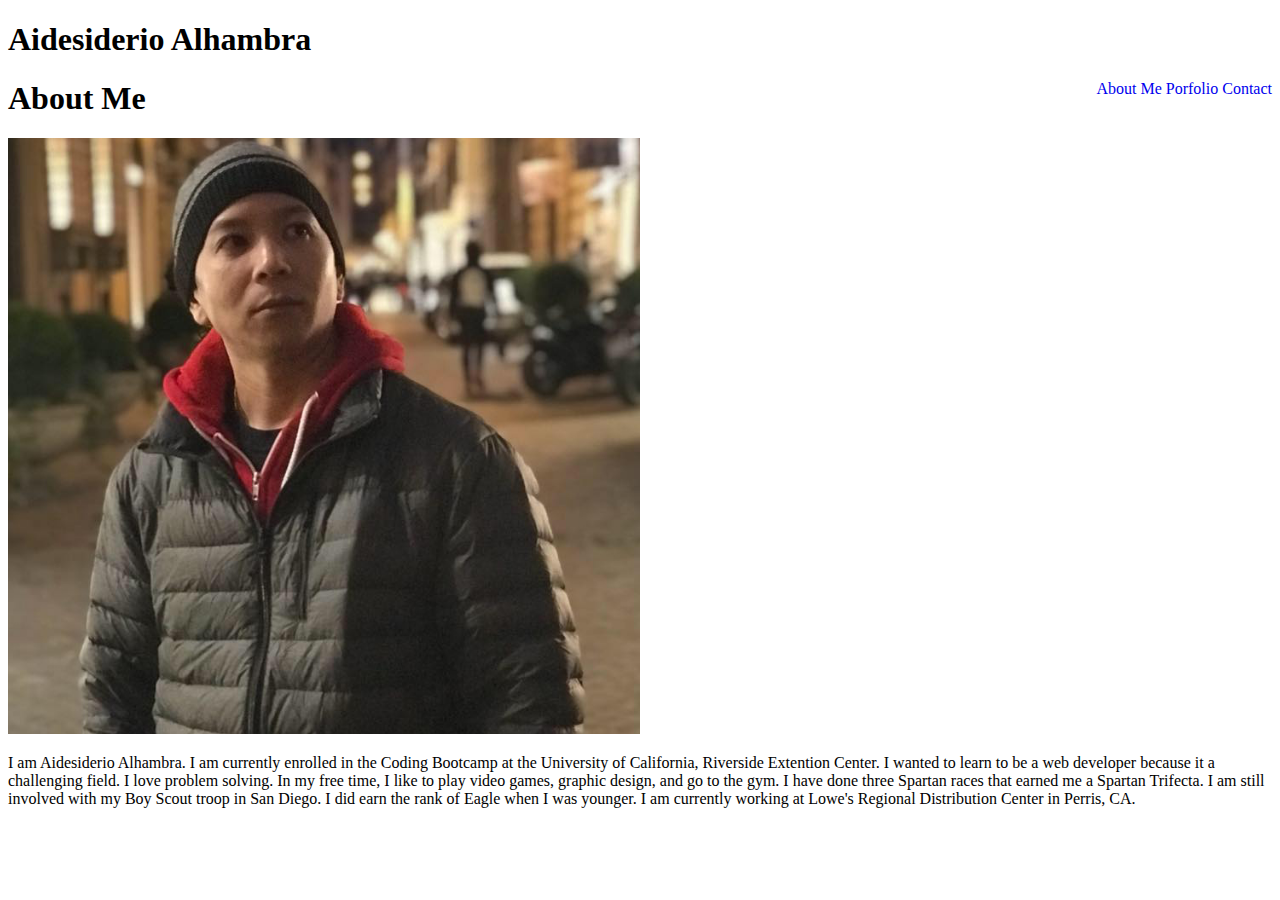
==== index.html @ 6e3b5b71 "update about me page" ====
<!DOCTYPE html>
<html lang="en">
<head>
    <meta charset="UTF-8">
    <meta name="viewport" content="width=device-width, initial-scale=1.0">
    <meta http-equiv="X-UA-Compatible" content="ie=edge">
    <title>About Me</title>
    <link rel="stylesheet" href="assets/css/style.css">
</head>

<body>
    <h1>Aidesiderio Alhambra</h1>
    <div class="navBar">
        <ul>
            <li><a href="index.html">About Me</a></li>
            <li><a href="porfolio.html">Porfolio</a></li>
            <li><a href="contact.html">Contact</a></li>
        </ul>
    </div>

    <div class="container">
        <h1>About Me</h1>

        <img src="assets/img/profilePic.jpg" alt="Aidesiderio Alhambra" style="width: 50%; height: 50%;">
        <p>I am Aidesiderio Alhambra. I am currently enrolled in the Coding Bootcamp at the University of California, Riverside Extention Center. I wanted to learn to be a web developer because it a challenging field. I love problem solving. In my free time, I like to play video games, graphic design, and go to the gym. I have done three Spartan races that earned me a Spartan Trifecta. I am still involved with my Boy Scout troop in San Diego. I did earn the rank of Eagle when I was younger. I am currently working at Lowe's Regional Distribution Center in Perris, CA.</p>
    </div>
    
    
</body>
</html>
---- assets/css/style.css ----
ul {
    float: right;
    list-style-type: none;
    margin: 0;
    padding: 0;
}

li {
    display: inline;
}

a   {
    text-decoration: none;
}

.navBar {
    float: right;
}
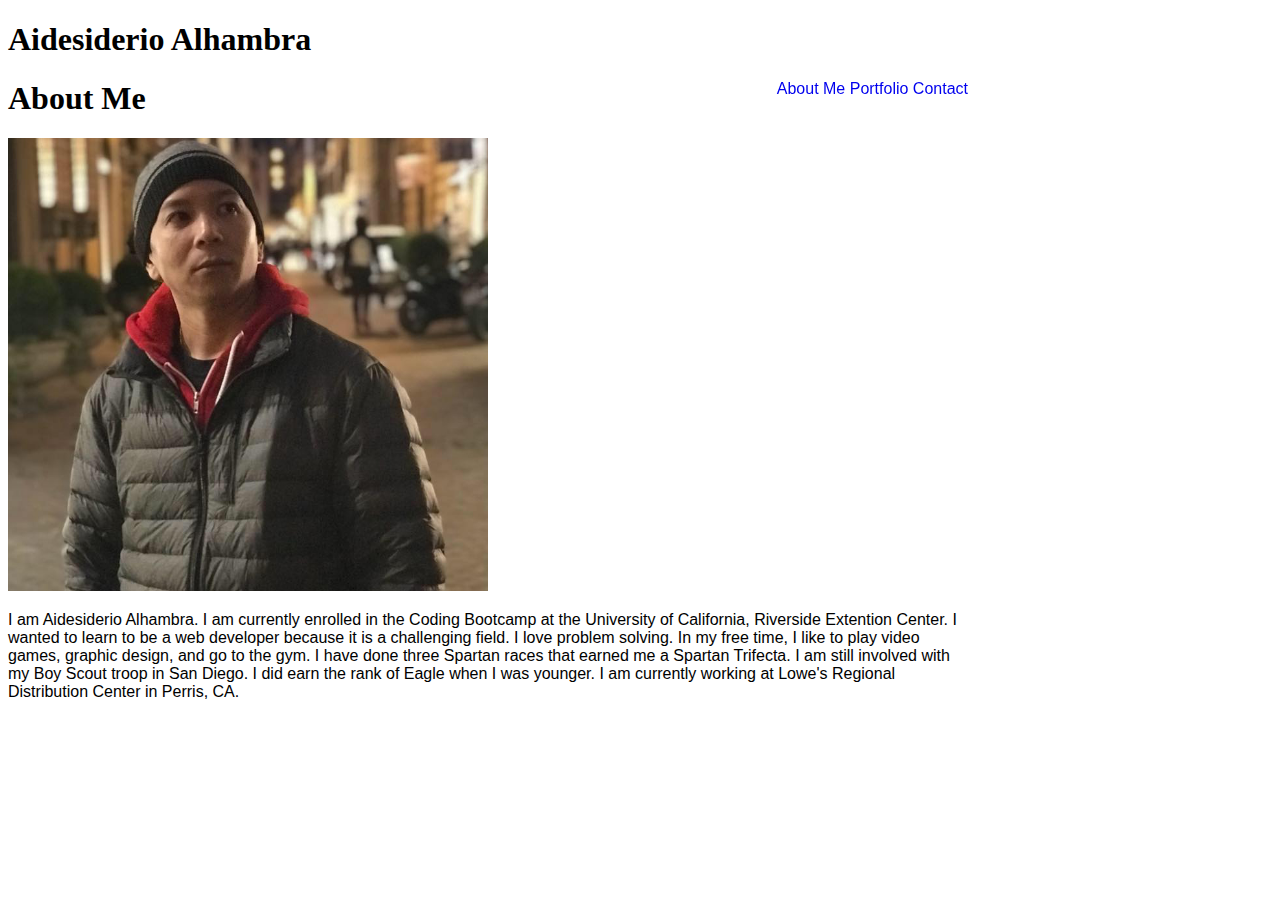
==== commit 9a2a01d6: "updating style.css" ====
--- a/index.html
+++ b/index.html
@@ -13,7 +13,7 @@
     <div class="navBar">
         <ul>
             <li><a href="index.html">About Me</a></li>
-            <li><a href="porfolio.html">Porfolio</a></li>
+            <li><a href="portfolio.html">Portfolio</a></li>
             <li><a href="contact.html">Contact</a></li>
         </ul>
     </div>
@@ -21,8 +21,8 @@
     <div class="container">
         <h1>About Me</h1>
 
-        <img src="assets/img/profilePic.jpg" alt="Aidesiderio Alhambra" style="width: 50%; height: 50%;">
-        <p>I am Aidesiderio Alhambra. I am currently enrolled in the Coding Bootcamp at the University of California, Riverside Extention Center. I wanted to learn to be a web developer because it a challenging field. I love problem solving. In my free time, I like to play video games, graphic design, and go to the gym. I have done three Spartan races that earned me a Spartan Trifecta. I am still involved with my Boy Scout troop in San Diego. I did earn the rank of Eagle when I was younger. I am currently working at Lowe's Regional Distribution Center in Perris, CA.</p>
+        <img src="assets/img/profilePic.jpg" alt="Aidesiderio Alhambra" style="width: 50%; height: 50%;" >
+        <p>I am Aidesiderio Alhambra. I am currently enrolled in the Coding Bootcamp at the University of California, Riverside Extention Center. I wanted to learn to be a web developer because it is a challenging field. I love problem solving. In my free time, I like to play video games, graphic design, and go to the gym. I have done three Spartan races that earned me a Spartan Trifecta. I am still involved with my Boy Scout troop in San Diego. I did earn the rank of Eagle when I was younger. I am currently working at Lowe's Regional Distribution Center in Perris, CA.</p>
     </div>
     
     
--- a/assets/css/style.css
+++ b/assets/css/style.css
@@ -1,8 +1,25 @@
+.container {
+    float: center;
+    width: 960px;
+    font-family: font-family: 'Georgia', Times, 'Times New Roman', serif;
+    
+}
+
+.navBar {
+    width: 960px;
+    position: fixed;
+}
+
 ul {
+    font-family: 'Arial', 'Helvetica Neue', Helvetica, sans-serif;
     float: right;
     list-style-type: none;
     margin: 0;
     padding: 0;
+}
+
+p {
+    font-family: 'Arial', 'Helvetica Neue', Helvetica, sans-serif;
 }
 
 li {
@@ -15,4 +32,11 @@
 
 .navBar {
     float: right;
-}+}
+
+input[type=text] {
+    width: 100%;
+    padding: 12px 20px;
+    margin: 8px 0;
+    box-sizing: border-box;
+  }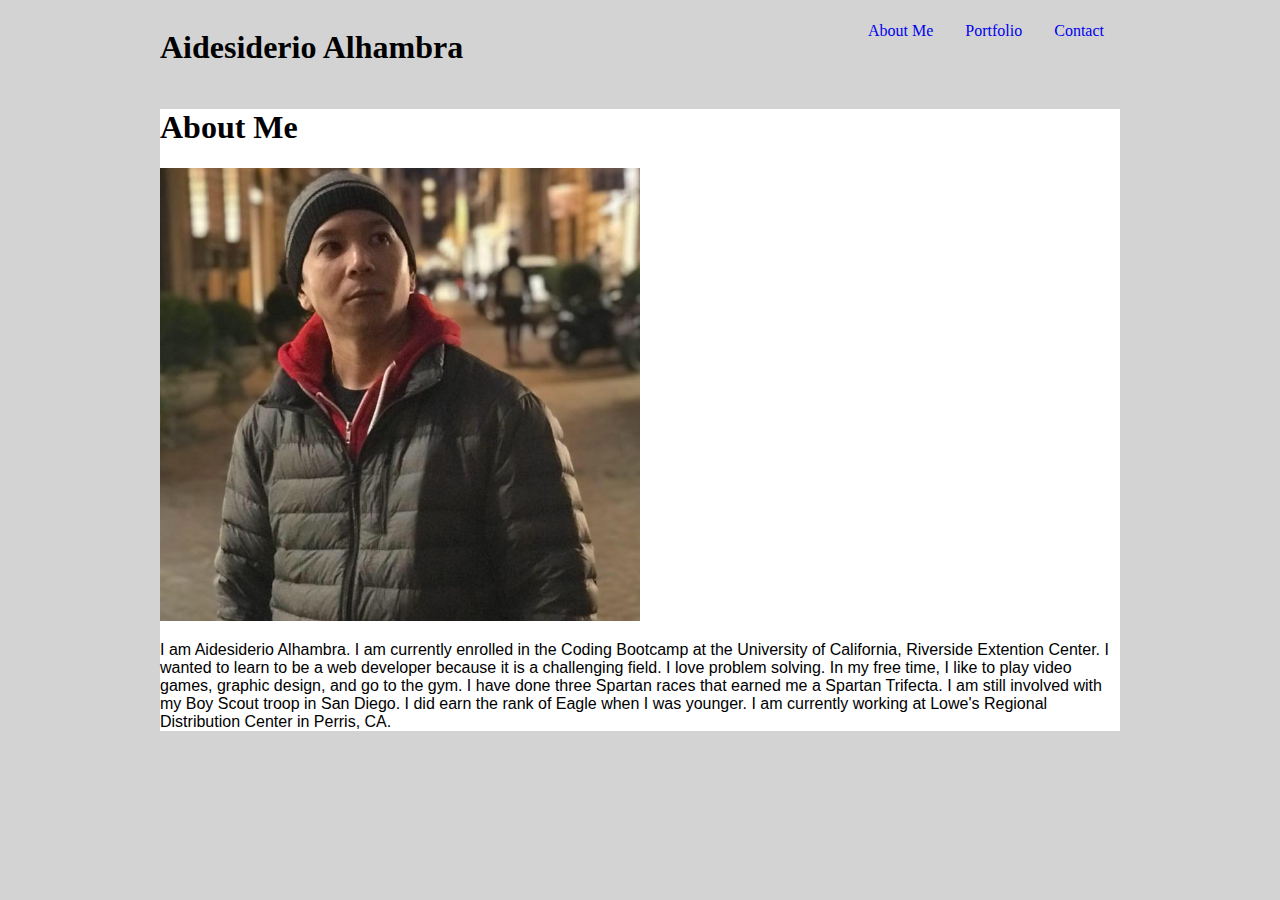
==== commit efeb6742: "container and background color changed, nav bar kind of fixed" ====
--- a/index.html
+++ b/index.html
@@ -8,13 +8,14 @@
     <link rel="stylesheet" href="assets/css/style.css">
 </head>
 
-<body>
-    <h1>Aidesiderio Alhambra</h1>
+<body style="background-color:lightgray;">
     <div class="navBar">
         <ul>
+            <li style="float:left"><h1>Aidesiderio Alhambra</h1></li>
+            <li><a href="contact.html">Contact</a></li> 
+            <li><a href="portfolio.html">Portfolio</a></li>
             <li><a href="index.html">About Me</a></li>
-            <li><a href="portfolio.html">Portfolio</a></li>
-            <li><a href="contact.html">Contact</a></li>
+            
         </ul>
     </div>
 
--- a/assets/css/style.css
+++ b/assets/css/style.css
@@ -1,38 +1,54 @@
 .container {
-    float: center;
+    display: block;
+    margin-left: auto;
+    margin-right: auto;
     width: 960px;
     font-family: font-family: 'Georgia', Times, 'Times New Roman', serif;
-    
+    background-color: white;
 }
 
 .navBar {
+    display: block;
+    margin-left: auto;
+    margin-right: auto;
     width: 960px;
-    position: fixed;
+    position: none;
 }
 
 ul {
-    font-family: 'Arial', 'Helvetica Neue', Helvetica, sans-serif;
-    float: right;
     list-style-type: none;
     margin: 0;
     padding: 0;
+    overflow: hidden;
+  }
+  
+  li {
+    float: right;
+  }
+  
+  li a {
+    display: block;
+    text-align: center;
+    padding: 14px 16px;
+    text-decoration: none;
+  }
+  
+  li a:hover:not(.active) {
+    background-color: #111;
+  }
+  
+  .active {
+    background-color: #4CAF50;
+  }
+
+a   {
+    text-decoration: none;
 }
 
 p {
     font-family: 'Arial', 'Helvetica Neue', Helvetica, sans-serif;
 }
 
-li {
-    display: inline;
-}
-
-a   {
-    text-decoration: none;
-}
-
-.navBar {
-    float: right;
-}
 
 input[type=text] {
     width: 100%;
